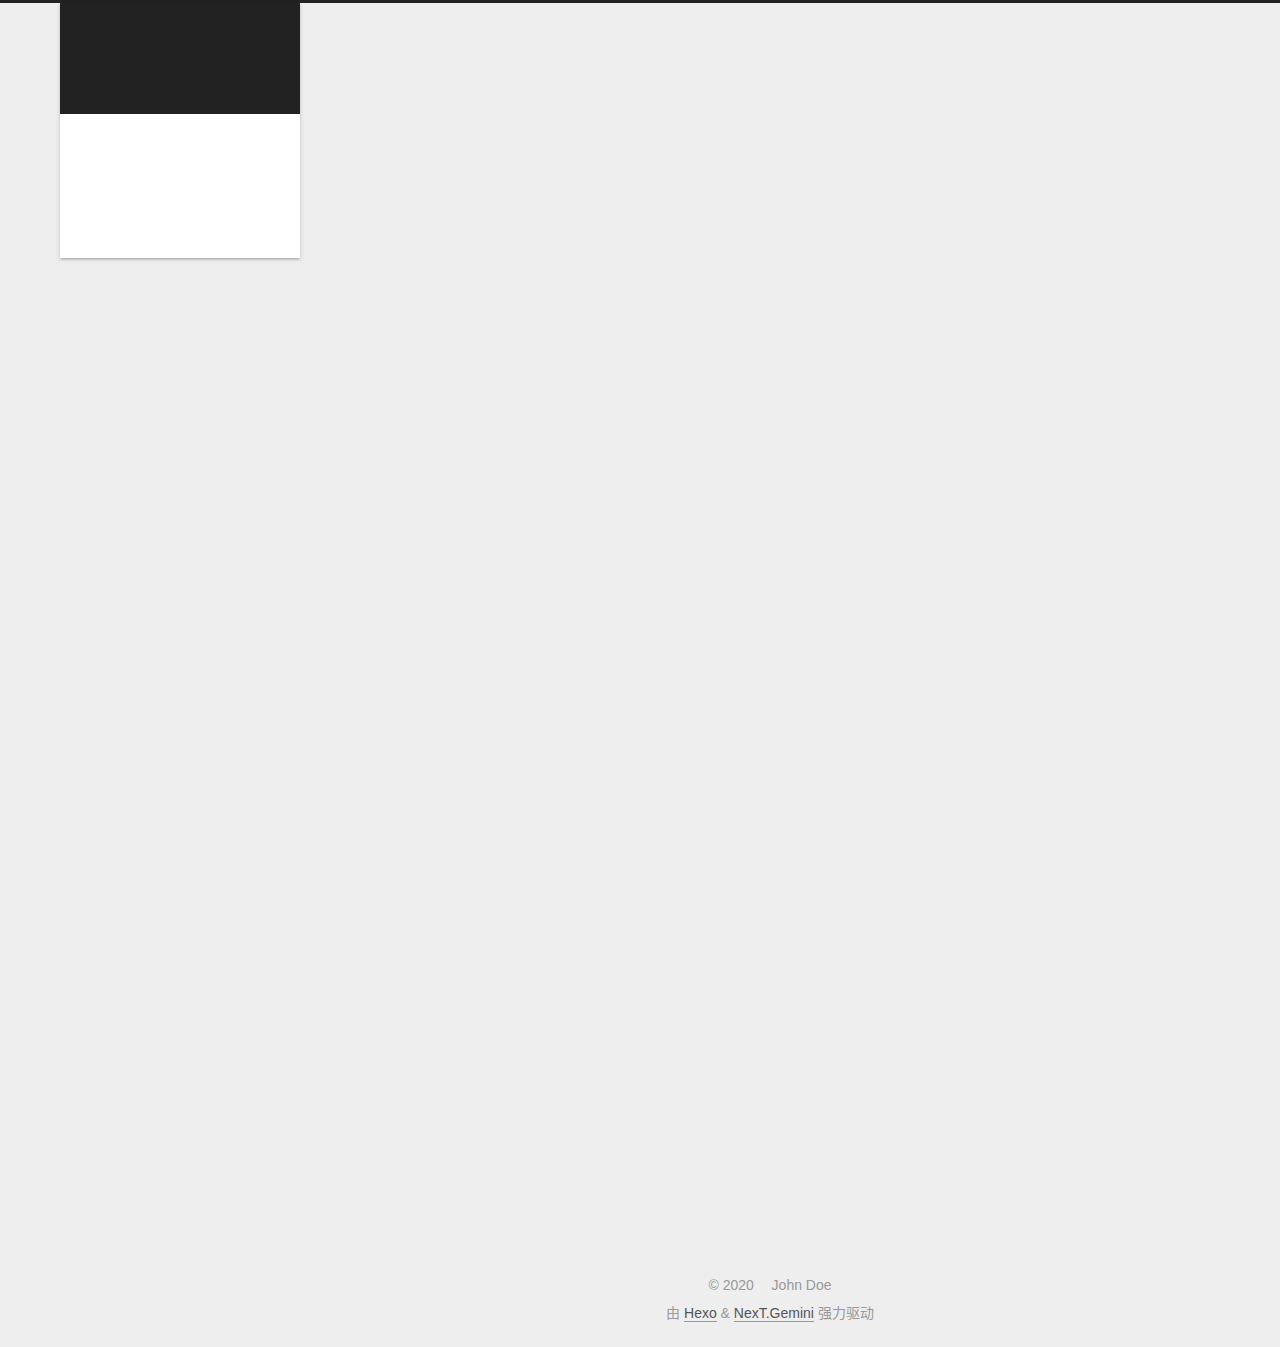
==== archives/index.html @ 08098d3d "Site updated: 2020-08-11 19:39:02" ====
<!DOCTYPE html>
<html lang="zh-CN">
<head>
  <meta charset="UTF-8">
<meta name="viewport" content="width=device-width, initial-scale=1, maximum-scale=2">
<meta name="theme-color" content="#222">
<meta name="generator" content="Hexo 5.0.2">
  <link rel="apple-touch-icon" sizes="180x180" href="/images/apple-touch-icon-next.png">
  <link rel="icon" type="image/png" sizes="32x32" href="/images/favicon-32x32-next.png">
  <link rel="icon" type="image/png" sizes="16x16" href="/images/favicon-16x16-next.png">
  <link rel="mask-icon" href="/images/logo.svg" color="#222">

<link rel="stylesheet" href="/css/main.css">


<link rel="stylesheet" href="/lib/font-awesome/css/all.min.css">

<script id="hexo-configurations">
    var NexT = window.NexT || {};
    var CONFIG = {"hostname":"yoursite.com","root":"/","scheme":"Gemini","version":"7.8.0","exturl":false,"sidebar":{"position":"left","display":"post","padding":18,"offset":12,"onmobile":false},"copycode":{"enable":false,"show_result":false,"style":null},"back2top":{"enable":true,"sidebar":false,"scrollpercent":false},"bookmark":{"enable":false,"color":"#222","save":"auto"},"fancybox":false,"mediumzoom":false,"lazyload":false,"pangu":false,"comments":{"style":"tabs","active":null,"storage":true,"lazyload":false,"nav":null},"algolia":{"hits":{"per_page":10},"labels":{"input_placeholder":"Search for Posts","hits_empty":"We didn't find any results for the search: ${query}","hits_stats":"${hits} results found in ${time} ms"}},"localsearch":{"enable":false,"trigger":"auto","top_n_per_article":1,"unescape":false,"preload":false},"motion":{"enable":true,"async":false,"transition":{"post_block":"fadeIn","post_header":"slideDownIn","post_body":"slideDownIn","coll_header":"slideLeftIn","sidebar":"slideUpIn"}}};
  </script>

  <meta name="description" content="人法地，地法天，天法道，道法自然。">
<meta property="og:type" content="website">
<meta property="og:title" content="JoeyChen&#39;s Blog">
<meta property="og:url" content="http://yoursite.com/archives/index.html">
<meta property="og:site_name" content="JoeyChen&#39;s Blog">
<meta property="og:description" content="人法地，地法天，天法道，道法自然。">
<meta property="og:locale" content="zh_CN">
<meta property="article:author" content="John Doe">
<meta name="twitter:card" content="summary">

<link rel="canonical" href="http://yoursite.com/archives/">


<script id="page-configurations">
  // https://hexo.io/docs/variables.html
  CONFIG.page = {
    sidebar: "",
    isHome : false,
    isPost : false,
    lang   : 'zh-CN'
  };
</script>

  <title>归档 | JoeyChen's Blog</title>
  






  <noscript>
  <style>
  .use-motion .brand,
  .use-motion .menu-item,
  .sidebar-inner,
  .use-motion .post-block,
  .use-motion .pagination,
  .use-motion .comments,
  .use-motion .post-header,
  .use-motion .post-body,
  .use-motion .collection-header { opacity: initial; }

  .use-motion .site-title,
  .use-motion .site-subtitle {
    opacity: initial;
    top: initial;
  }

  .use-motion .logo-line-before i { left: initial; }
  .use-motion .logo-line-after i { right: initial; }
  </style>
</noscript>

</head>

<body itemscope itemtype="http://schema.org/WebPage">
  <div class="container use-motion">
    <div class="headband"></div>

    <header class="header" itemscope itemtype="http://schema.org/WPHeader">
      <div class="header-inner"><div class="site-brand-container">
  <div class="site-nav-toggle">
    <div class="toggle" aria-label="切换导航栏">
      <span class="toggle-line toggle-line-first"></span>
      <span class="toggle-line toggle-line-middle"></span>
      <span class="toggle-line toggle-line-last"></span>
    </div>
  </div>

  <div class="site-meta">

    <a href="/" class="brand" rel="start">
      <span class="logo-line-before"><i></i></span>
      <h1 class="site-title">JoeyChen's Blog</h1>
      <span class="logo-line-after"><i></i></span>
    </a>
      <p class="site-subtitle" itemprop="description">zhgtt666.github.io</p>
  </div>

  <div class="site-nav-right">
    <div class="toggle popup-trigger">
    </div>
  </div>
</div>




<nav class="site-nav">
  <ul id="menu" class="main-menu menu">
        <li class="menu-item menu-item-home">

    <a href="/" rel="section"><i class="fa fa-home fa-fw"></i>首页</a>

  </li>
        <li class="menu-item menu-item-tags">

    <a href="/tags/" rel="section"><i class="fa fa-tags fa-fw"></i>标签</a>

  </li>
        <li class="menu-item menu-item-archives">

    <a href="/archives/" rel="section"><i class="fa fa-archive fa-fw"></i>归档</a>

  </li>
  </ul>
</nav>




</div>
    </header>

    
  <div class="back-to-top">
    <i class="fa fa-arrow-up"></i>
    <span>0%</span>
  </div>


    <main class="main">
      <div class="main-inner">
        <div class="content-wrap">
          

          <div class="content archive">
            

  
  
  
  <div class="post-block">
    <div class="posts-collapse">
      <div class="collection-title">
        <span class="collection-header">嗯..! 目前共计 4 篇日志。 继续努力。</span>
      </div>

      
    <div class="collection-year">
      <span class="collection-header">2020</span>
    </div>

  <article itemscope itemtype="http://schema.org/Article">
    <header class="post-header">

      <div class="post-meta">
        <time itemprop="dateCreated"
              datetime="2020-08-11T11:02:00+08:00"
              content="2020-08-11">
          08-11
        </time>
      </div>

      <div class="post-title">
          <a class="post-title-link" href="/2020/08/11/%E6%A0%91%E8%8E%93%E6%B4%BE%E5%AE%89%E8%A3%85%E3%80%81%E5%90%AF%E5%8A%A8%E3%80%81%E9%85%8D%E7%BD%AE/" itemprop="url">
            <span itemprop="name">树莓派安装、启动、配置</span>
          </a>
      </div>

    </header>
  </article>

  <article itemscope itemtype="http://schema.org/Article">
    <header class="post-header">

      <div class="post-meta">
        <time itemprop="dateCreated"
              datetime="2020-07-24T10:31:00+08:00"
              content="2020-07-24">
          07-24
        </time>
      </div>

      <div class="post-title">
          <a class="post-title-link" href="/2020/07/24/Hexo%E5%8D%9A%E5%AE%A2NexT%E4%B8%BB%E9%A2%98%E6%B7%BB%E5%8A%A0%E6%9C%AC%E5%9C%B0%E6%90%9C%E7%B4%A2/" itemprop="url">
            <span itemprop="name">Hexo博客NexT主题添加本地搜索</span>
          </a>
      </div>

    </header>
  </article>

  <article itemscope itemtype="http://schema.org/Article">
    <header class="post-header">

      <div class="post-meta">
        <time itemprop="dateCreated"
              datetime="2020-07-23T15:06:00+08:00"
              content="2020-07-23">
          07-23
        </time>
      </div>

      <div class="post-title">
          <a class="post-title-link" href="/2020/07/23/Nodejs%E5%AE%89%E8%A3%85%E6%95%99%E7%A8%8B/" itemprop="url">
            <span itemprop="name">用Hexo开发个人博客</span>
          </a>
      </div>

    </header>
  </article>

  <article itemscope itemtype="http://schema.org/Article">
    <header class="post-header">

      <div class="post-meta">
        <time itemprop="dateCreated"
              datetime="2020-07-22T16:28:00+08:00"
              content="2020-07-22">
          07-22
        </time>
      </div>

      <div class="post-title">
          <a class="post-title-link" href="/2020/07/22/hello-world/" itemprop="url">
            <span itemprop="name">Hello World</span>
          </a>
      </div>

    </header>
  </article>


    </div>
  </div>
  
  
  

  



          </div>
          

<script>
  window.addEventListener('tabs:register', () => {
    let { activeClass } = CONFIG.comments;
    if (CONFIG.comments.storage) {
      activeClass = localStorage.getItem('comments_active') || activeClass;
    }
    if (activeClass) {
      let activeTab = document.querySelector(`a[href="#comment-${activeClass}"]`);
      if (activeTab) {
        activeTab.click();
      }
    }
  });
  if (CONFIG.comments.storage) {
    window.addEventListener('tabs:click', event => {
      if (!event.target.matches('.tabs-comment .tab-content .tab-pane')) return;
      let commentClass = event.target.classList[1];
      localStorage.setItem('comments_active', commentClass);
    });
  }
</script>

        </div>
          
  
  <div class="toggle sidebar-toggle">
    <span class="toggle-line toggle-line-first"></span>
    <span class="toggle-line toggle-line-middle"></span>
    <span class="toggle-line toggle-line-last"></span>
  </div>

  <aside class="sidebar">
    <div class="sidebar-inner">

      <ul class="sidebar-nav motion-element">
        <li class="sidebar-nav-toc">
          文章目录
        </li>
        <li class="sidebar-nav-overview">
          站点概览
        </li>
      </ul>

      <!--noindex-->
      <div class="post-toc-wrap sidebar-panel">
      </div>
      <!--/noindex-->

      <div class="site-overview-wrap sidebar-panel">
        <div class="site-author motion-element" itemprop="author" itemscope itemtype="http://schema.org/Person">
    <img class="site-author-image" itemprop="image" alt="John Doe"
      src="/images/avatar.jpg">
  <p class="site-author-name" itemprop="name">John Doe</p>
  <div class="site-description" itemprop="description">人法地，地法天，天法道，道法自然。</div>
</div>
<div class="site-state-wrap motion-element">
  <nav class="site-state">
      <div class="site-state-item site-state-posts">
          <a href="/archives/">
        
          <span class="site-state-item-count">4</span>
          <span class="site-state-item-name">日志</span>
        </a>
      </div>
      <div class="site-state-item site-state-tags">
            <a href="/tags/">
          
        <span class="site-state-item-count">3</span>
        <span class="site-state-item-name">标签</span></a>
      </div>
  </nav>
</div>



      </div>

    </div>
  </aside>
  <div id="sidebar-dimmer"></div>


      </div>
    </main>

    <footer class="footer">
      <div class="footer-inner">
        

        

<div class="copyright">
  
  &copy; 
  <span itemprop="copyrightYear">2020</span>
  <span class="with-love">
    <i class="fa fa-heart"></i>
  </span>
  <span class="author" itemprop="copyrightHolder">John Doe</span>
</div>
  <div class="powered-by">由 <a href="https://hexo.io/" class="theme-link" rel="noopener" target="_blank">Hexo</a> & <a href="https://theme-next.org/" class="theme-link" rel="noopener" target="_blank">NexT.Gemini</a> 强力驱动
  </div>

        








      </div>
    </footer>
  </div>

  
  <script src="/lib/anime.min.js"></script>
  <script src="/lib/velocity/velocity.min.js"></script>
  <script src="/lib/velocity/velocity.ui.min.js"></script>

<script src="/js/utils.js"></script>

<script src="/js/motion.js"></script>


<script src="/js/schemes/pisces.js"></script>


<script src="/js/next-boot.js"></script>




  















  

  


</body>
</html>
---- css/main.css ----
:root {
  --body-bg-color: #eee;
  --content-bg-color: #fff;
  --card-bg-color: #f5f5f5;
  --text-color: #555;
  --blockquote-color: #666;
  --link-color: #555;
  --link-hover-color: #222;
  --brand-color: #fff;
  --brand-hover-color: #fff;
  --table-row-odd-bg-color: #f9f9f9;
  --table-row-hover-bg-color: #f5f5f5;
  --menu-item-bg-color: #f5f5f5;
  --btn-default-bg: #fff;
  --btn-default-color: #555;
  --btn-default-border-color: #555;
  --btn-default-hover-bg: #222;
  --btn-default-hover-color: #fff;
  --btn-default-hover-border-color: #222;
}
html {
  line-height: 1.15; /* 1 */
  -webkit-text-size-adjust: 100%; /* 2 */
}
body {
  margin: 0;
}
main {
  display: block;
}
h1 {
  font-size: 2em;
  margin: 0.67em 0;
}
hr {
  box-sizing: content-box; /* 1 */
  height: 0; /* 1 */
  overflow: visible; /* 2 */
}
pre {
  font-family: monospace, monospace; /* 1 */
  font-size: 1em; /* 2 */
}
a {
  background: transparent;
}
abbr[title] {
  border-bottom: none; /* 1 */
  text-decoration: underline; /* 2 */
  text-decoration: underline dotted; /* 2 */
}
b,
strong {
  font-weight: bolder;
}
code,
kbd,
samp {
  font-family: monospace, monospace; /* 1 */
  font-size: 1em; /* 2 */
}
small {
  font-size: 80%;
}
sub,
sup {
  font-size: 75%;
  line-height: 0;
  position: relative;
  vertical-align: baseline;
}
sub {
  bottom: -0.25em;
}
sup {
  top: -0.5em;
}
img {
  border-style: none;
}
button,
input,
optgroup,
select,
textarea {
  font-family: inherit; /* 1 */
  font-size: 100%; /* 1 */
  line-height: 1.15; /* 1 */
  margin: 0; /* 2 */
}
button,
input {
/* 1 */
  overflow: visible;
}
button,
select {
/* 1 */
  text-transform: none;
}
button,
[type='button'],
[type='reset'],
[type='submit'] {
  -webkit-appearance: button;
}
button::-moz-focus-inner,
[type='button']::-moz-focus-inner,
[type='reset']::-moz-focus-inner,
[type='submit']::-moz-focus-inner {
  border-style: none;
  padding: 0;
}
button:-moz-focusring,
[type='button']:-moz-focusring,
[type='reset']:-moz-focusring,
[type='submit']:-moz-focusring {
  outline: 1px dotted ButtonText;
}
fieldset {
  padding: 0.35em 0.75em 0.625em;
}
legend {
  box-sizing: border-box; /* 1 */
  color: inherit; /* 2 */
  display: table; /* 1 */
  max-width: 100%; /* 1 */
  padding: 0; /* 3 */
  white-space: normal; /* 1 */
}
progress {
  vertical-align: baseline;
}
textarea {
  overflow: auto;
}
[type='checkbox'],
[type='radio'] {
  box-sizing: border-box; /* 1 */
  padding: 0; /* 2 */
}
[type='number']::-webkit-inner-spin-button,
[type='number']::-webkit-outer-spin-button {
  height: auto;
}
[type='search'] {
  outline-offset: -2px; /* 2 */
  -webkit-appearance: textfield; /* 1 */
}
[type='search']::-webkit-search-decoration {
  -webkit-appearance: none;
}
::-webkit-file-upload-button {
  font: inherit; /* 2 */
  -webkit-appearance: button; /* 1 */
}
details {
  display: block;
}
summary {
  display: list-item;
}
template {
  display: none;
}
[hidden] {
  display: none;
}
::selection {
  background: #262a30;
  color: #eee;
}
html,
body {
  height: 100%;
}
body {
  background: var(--body-bg-color);
  color: var(--text-color);
  font-family: 'Lato', "PingFang SC", "Microsoft YaHei", sans-serif;
  font-size: 1em;
  line-height: 2;
}
@media (max-width: 991px) {
  body {
    padding-left: 0 !important;
    padding-right: 0 !important;
  }
}
h1,
h2,
h3,
h4,
h5,
h6 {
  font-family: 'Lato', "PingFang SC", "Microsoft YaHei", sans-serif;
  font-weight: bold;
  line-height: 1.5;
  margin: 20px 0 15px;
}
h1 {
  font-size: 1.5em;
}
h2 {
  font-size: 1.375em;
}
h3 {
  font-size: 1.25em;
}
h4 {
  font-size: 1.125em;
}
h5 {
  font-size: 1em;
}
h6 {
  font-size: 0.875em;
}
p {
  margin: 0 0 20px 0;
}
a,
span.exturl {
  border-bottom: 1px solid #999;
  color: var(--link-color);
  outline: 0;
  text-decoration: none;
  overflow-wrap: break-word;
  word-wrap: break-word;
  cursor: pointer;
}
a:hover,
span.exturl:hover {
  border-bottom-color: var(--link-hover-color);
  color: var(--link-hover-color);
}
iframe,
img,
video {
  display: block;
  margin-left: auto;
  margin-right: auto;
  max-width: 100%;
}
hr {
  background-image: repeating-linear-gradient(-45deg, #ddd, #ddd 4px, transparent 4px, transparent 8px);
  border: 0;
  height: 3px;
  margin: 40px 0;
}
blockquote {
  border-left: 4px solid #ddd;
  color: var(--blockquote-color);
  margin: 0;
  padding: 0 15px;
}
blockquote cite::before {
  content: '-';
  padding: 0 5px;
}
dt {
  font-weight: bold;
}
dd {
  margin: 0;
  padding: 0;
}
kbd {
  background-color: #f5f5f5;
  background-image: linear-gradient(#eee, #fff, #eee);
  border: 1px solid #ccc;
  border-radius: 0.2em;
  box-shadow: 0.1em 0.1em 0.2em rgba(0,0,0,0.1);
  color: #555;
  font-family: inherit;
  padding: 0.1em 0.3em;
  white-space: nowrap;
}
.table-container {
  overflow: auto;
}
table {
  border-collapse: collapse;
  border-spacing: 0;
  font-size: 0.875em;
  margin: 0 0 20px 0;
  width: 100%;
}
tbody tr:nth-of-type(odd) {
  background: var(--table-row-odd-bg-color);
}
tbody tr:hover {
  background: var(--table-row-hover-bg-color);
}
caption,
th,
td {
  font-weight: normal;
  padding: 8px;
  vertical-align: middle;
}
th,
td {
  border: 1px solid #ddd;
  border-bottom: 3px solid #ddd;
}
th {
  font-weight: 700;
  padding-bottom: 10px;
}
td {
  border-bottom-width: 1px;
}
.btn {
  background: var(--btn-default-bg);
  border: 2px solid var(--btn-default-border-color);
  border-radius: 2px;
  color: var(--btn-default-color);
  display: inline-block;
  font-size: 0.875em;
  line-height: 2;
  padding: 0 20px;
  text-decoration: none;
  transition-property: background-color;
  transition-delay: 0s;
  transition-duration: 0.2s;
  transition-timing-function: ease-in-out;
}
.btn:hover {
  background: var(--btn-default-hover-bg);
  border-color: var(--btn-default-hover-border-color);
  color: var(--btn-default-hover-color);
}
.btn + .btn {
  margin: 0 0 8px 8px;
}
.btn .fa-fw {
  text-align: left;
  width: 1.285714285714286em;
}
.toggle {
  line-height: 0;
}
.toggle .toggle-line {
  background: #fff;
  display: inline-block;
  height: 2px;
  left: 0;
  position: relative;
  top: 0;
  transition: all 0.4s;
  vertical-align: top;
  width: 100%;
}
.toggle .toggle-line:not(:first-child) {
  margin-top: 3px;
}
.toggle.toggle-arrow .toggle-line-first {
  left: 50%;
  top: 2px;
  transform: rotate(45deg);
  width: 50%;
}
.toggle.toggle-arrow .toggle-line-middle {
  left: 2px;
  width: 90%;
}
.toggle.toggle-arrow .toggle-line-last {
  left: 50%;
  top: -2px;
  transform: rotate(-45deg);
  width: 50%;
}
.toggle.toggle-close .toggle-line-first {
  transform: rotate(-45deg);
  top: 5px;
}
.toggle.toggle-close .toggle-line-middle {
  opacity: 0;
}
.toggle.toggle-close .toggle-line-last {
  transform: rotate(45deg);
  top: -5px;
}
.highlight,
pre {
  background: #f7f7f7;
  color: #4d4d4c;
  line-height: 1.6;
  margin: 0 auto 20px;
}
pre,
code {
  font-family: consolas, Menlo, monospace, "PingFang SC", "Microsoft YaHei";
}
code {
  background: #eee;
  border-radius: 3px;
  color: #555;
  padding: 2px 4px;
  overflow-wrap: break-word;
  word-wrap: break-word;
}
.highlight *::selection {
  background: #d6d6d6;
}
.highlight pre {
  border: 0;
  margin: 0;
  padding: 10px 0;
}
.highlight table {
  border: 0;
  margin: 0;
  width: auto;
}
.highlight td {
  border: 0;
  padding: 0;
}
.highlight figcaption {
  background: #eff2f3;
  color: #4d4d4c;
  display: flex;
  font-size: 0.875em;
  justify-content: space-between;
  line-height: 1.2;
  padding: 0.5em;
}
.highlight figcaption a {
  color: #4d4d4c;
}
.highlight figcaption a:hover {
  border-bottom-color: #4d4d4c;
}
.highlight .gutter {
  -moz-user-select: none;
  -ms-user-select: none;
  -webkit-user-select: none;
  user-select: none;
}
.highlight .gutter pre {
  background: #eff2f3;
  color: #869194;
  padding-left: 10px;
  padding-right: 10px;
  text-align: right;
}
.highlight .code pre {
  background: #f7f7f7;
  padding-left: 10px;
  width: 100%;
}
.gist table {
  width: auto;
}
.gist table td {
  border: 0;
}
pre {
  overflow: auto;
  padding: 10px;
}
pre code {
  background: none;
  color: #4d4d4c;
  font-size: 0.875em;
  padding: 0;
  text-shadow: none;
}
pre .deletion {
  background: #fdd;
}
pre .addition {
  background: #dfd;
}
pre .meta {
  color: #eab700;
  -moz-user-select: none;
  -ms-user-select: none;
  -webkit-user-select: none;
  user-select: none;
}
pre .comment {
  color: #8e908c;
}
pre .variable,
pre .attribute,
pre .tag,
pre .name,
pre .regexp,
pre .ruby .constant,
pre .xml .tag .title,
pre .xml .pi,
pre .xml .doctype,
pre .html .doctype,
pre .css .id,
pre .css .class,
pre .css .pseudo {
  color: #c82829;
}
pre .number,
pre .preprocessor,
pre .built_in,
pre .builtin-name,
pre .literal,
pre .params,
pre .constant,
pre .command {
  color: #f5871f;
}
pre .ruby .class .title,
pre .css .rules .attribute,
pre .string,
pre .symbol,
pre .value,
pre .inheritance,
pre .header,
pre .ruby .symbol,
pre .xml .cdata,
pre .special,
pre .formula {
  color: #718c00;
}
pre .title,
pre .css .hexcolor {
  color: #3e999f;
}
pre .function,
pre .python .decorator,
pre .python .title,
pre .ruby .function .title,
pre .ruby .title .keyword,
pre .perl .sub,
pre .javascript .title,
pre .coffeescript .title {
  color: #4271ae;
}
pre .keyword,
pre .javascript .function {
  color: #8959a8;
}
.blockquote-center {
  border-left: none;
  margin: 40px 0;
  padding: 0;
  position: relative;
  text-align: center;
}
.blockquote-center .fa {
  display: block;
  opacity: 0.6;
  position: absolute;
  width: 100%;
}
.blockquote-center .fa-quote-left {
  border-top: 1px solid #ccc;
  text-align: left;
  top: -20px;
}
.blockquote-center .fa-quote-right {
  border-bottom: 1px solid #ccc;
  text-align: right;
  bottom: -20px;
}
.blockquote-center p,
.blockquote-center div {
  text-align: center;
}
.post-body .group-picture img {
  margin: 0 auto;
  padding: 0 3px;
}
.group-picture-row {
  margin-bottom: 6px;
  overflow: hidden;
}
.group-picture-column {
  float: left;
  margin-bottom: 10px;
}
.post-body .label {
  color: #555;
  display: inline;
  padding: 0 2px;
}
.post-body .label.default {
  background: #f0f0f0;
}
.post-body .label.primary {
  background: #efe6f7;
}
.post-body .label.info {
  background: #e5f2f8;
}
.post-body .label.success {
  background: #e7f4e9;
}
.post-body .label.warning {
  background: #fcf6e1;
}
.post-body .label.danger {
  background: #fae8eb;
}
.post-body .tabs {
  margin-bottom: 20px;
}
.post-body .tabs,
.tabs-comment {
  display: block;
  padding-top: 10px;
  position: relative;
}
.post-body .tabs ul.nav-tabs,
.tabs-comment ul.nav-tabs {
  display: flex;
  flex-wrap: wrap;
  margin: 0;
  margin-bottom: -1px;
  padding: 0;
}
@media (max-width: 413px) {
  .post-body .tabs ul.nav-tabs,
  .tabs-comment ul.nav-tabs {
    display: block;
    margin-bottom: 5px;
  }
}
.post-body .tabs ul.nav-tabs li.tab,
.tabs-comment ul.nav-tabs li.tab {
  border-bottom: 1px solid #ddd;
  border-left: 1px solid transparent;
  border-right: 1px solid transparent;
  border-top: 3px solid transparent;
  flex-grow: 1;
  list-style-type: none;
  border-radius: 0 0 0 0;
}
@media (max-width: 413px) {
  .post-body .tabs ul.nav-tabs li.tab,
  .tabs-comment ul.nav-tabs li.tab {
    border-bottom: 1px solid transparent;
    border-left: 3px solid transparent;
    border-right: 1px solid transparent;
    border-top: 1px solid transparent;
  }
}
@media (max-width: 413px) {
  .post-body .tabs ul.nav-tabs li.tab,
  .tabs-comment ul.nav-tabs li.tab {
    border-radius: 0;
  }
}
.post-body .tabs ul.nav-tabs li.tab a,
.tabs-comment ul.nav-tabs li.tab a {
  border-bottom: initial;
  display: block;
  line-height: 1.8;
  outline: 0;
  padding: 0.25em 0.75em;
  text-align: center;
  transition-delay: 0s;
  transition-duration: 0.2s;
  transition-timing-function: ease-out;
}
.post-body .tabs ul.nav-tabs li.tab a i,
.tabs-comment ul.nav-tabs li.tab a i {
  width: 1.285714285714286em;
}
.post-body .tabs ul.nav-tabs li.tab.active,
.tabs-comment ul.nav-tabs li.tab.active {
  border-bottom: 1px solid transparent;
  border-left: 1px solid #ddd;
  border-right: 1px solid #ddd;
  border-top: 3px solid #fc6423;
}
@media (max-width: 413px) {
  .post-body .tabs ul.nav-tabs li.tab.active,
  .tabs-comment ul.nav-tabs li.tab.active {
    border-bottom: 1px solid #ddd;
    border-left: 3px solid #fc6423;
    border-right: 1px solid #ddd;
    border-top: 1px solid #ddd;
  }
}
.post-body .tabs ul.nav-tabs li.tab.active a,
.tabs-comment ul.nav-tabs li.tab.active a {
  color: var(--link-color);
  cursor: default;
}
.post-body .tabs .tab-content .tab-pane,
.tabs-comment .tab-content .tab-pane {
  border: 1px solid #ddd;
  border-top: 0;
  padding: 20px 20px 0 20px;
  border-radius: 0;
}
.post-body .tabs .tab-content .tab-pane:not(.active),
.tabs-comment .tab-content .tab-pane:not(.active) {
  display: none;
}
.post-body .tabs .tab-content .tab-pane.active,
.tabs-comment .tab-content .tab-pane.active {
  display: block;
}
.post-body .tabs .tab-content .tab-pane.active:nth-of-type(1),
.tabs-comment .tab-content .tab-pane.active:nth-of-type(1) {
  border-radius: 0 0 0 0;
}
@media (max-width: 413px) {
  .post-body .tabs .tab-content .tab-pane.active:nth-of-type(1),
  .tabs-comment .tab-content .tab-pane.active:nth-of-type(1) {
    border-radius: 0;
  }
}
.post-body .note {
  border-radius: 3px;
  margin-bottom: 20px;
  padding: 1em;
  position: relative;
  border: 1px solid #eee;
  border-left-width: 5px;
}
.post-body .note h2,
.post-body .note h3,
.post-body .note h4,
.post-body .note h5,
.post-body .note h6 {
  margin-top: 0;
  border-bottom: initial;
  margin-bottom: 0;
  padding-top: 0;
}
.post-body .note p:first-child,
.post-body .note ul:first-child,
.post-body .note ol:first-child,
.post-body .note table:first-child,
.post-body .note pre:first-child,
.post-body .note blockquote:first-child,
.post-body .note img:first-child {
  margin-top: 0;
}
.post-body .note p:last-child,
.post-body .note ul:last-child,
.post-body .note ol:last-child,
.post-body .note table:last-child,
.post-body .note pre:last-child,
.post-body .note blockquote:last-child,
.post-body .note img:last-child {
  margin-bottom: 0;
}
.post-body .note.default {
  border-left-color: #777;
}
.post-body .note.default h2,
.post-body .note.default h3,
.post-body .note.default h4,
.post-body .note.default h5,
.post-body .note.default h6 {
  color: #777;
}
.post-body .note.primary {
  border-left-color: #6f42c1;
}
.post-body .note.primary h2,
.post-body .note.primary h3,
.post-body .note.primary h4,
.post-body .note.primary h5,
.post-body .note.primary h6 {
  color: #6f42c1;
}
.post-body .note.info {
  border-left-color: #428bca;
}
.post-body .note.info h2,
.post-body .note.info h3,
.post-body .note.info h4,
.post-body .note.info h5,
.post-body .note.info h6 {
  color: #428bca;
}
.post-body .note.success {
  border-left-color: #5cb85c;
}
.post-body .note.success h2,
.post-body .note.success h3,
.post-body .note.success h4,
.post-body .note.success h5,
.post-body .note.success h6 {
  color: #5cb85c;
}
.post-body .note.warning {
  border-left-color: #f0ad4e;
}
.post-body .note.warning h2,
.post-body .note.warning h3,
.post-body .note.warning h4,
.post-body .note.warning h5,
.post-body .note.warning h6 {
  color: #f0ad4e;
}
.post-body .note.danger {
  border-left-color: #d9534f;
}
.post-body .note.danger h2,
.post-body .note.danger h3,
.post-body .note.danger h4,
.post-body .note.danger h5,
.post-body .note.danger h6 {
  color: #d9534f;
}
.pagination .prev,
.pagination .next,
.pagination .page-number,
.pagination .space {
  display: inline-block;
  margin: 0 10px;
  padding: 0 11px;
  position: relative;
  top: -1px;
}
@media (max-width: 767px) {
  .pagination .prev,
  .pagination .next,
  .pagination .page-number,
  .pagination .space {
    margin: 0 5px;
  }
}
.pagination {
  border-top: 1px solid #eee;
  margin: 120px 0 0;
  text-align: center;
}
.pagination .prev,
.pagination .next,
.pagination .page-number {
  border-bottom: 0;
  border-top: 1px solid #eee;
  transition-property: border-color;
  transition-delay: 0s;
  transition-duration: 0.2s;
  transition-timing-function: ease-in-out;
}
.pagination .prev:hover,
.pagination .next:hover,
.pagination .page-number:hover {
  border-top-color: #222;
}
.pagination .space {
  margin: 0;
  padding: 0;
}
.pagination .prev {
  margin-left: 0;
}
.pagination .next {
  margin-right: 0;
}
.pagination .page-number.current {
  background: #ccc;
  border-top-color: #ccc;
  color: #fff;
}
@media (max-width: 767px) {
  .pagination {
    border-top: none;
  }
  .pagination .prev,
  .pagination .next,
  .pagination .page-number {
    border-bottom: 1px solid #eee;
    border-top: 0;
    margin-bottom: 10px;
    padding: 0 10px;
  }
  .pagination .prev:hover,
  .pagination .next:hover,
  .pagination .page-number:hover {
    border-bottom-color: #222;
  }
}
.comments {
  margin-top: 60px;
  overflow: hidden;
}
.comment-button-group {
  display: flex;
  flex-wrap: wrap-reverse;
  justify-content: center;
  margin: 1em 0;
}
.comment-button-group .comment-button {
  margin: 0.1em 0.2em;
}
.comment-button-group .comment-button.active {
  background: var(--btn-default-hover-bg);
  border-color: var(--btn-default-hover-border-color);
  color: var(--btn-default-hover-color);
}
.comment-position {
  display: none;
}
.comment-position.active {
  display: block;
}
.tabs-comment {
  background: var(--content-bg-color);
  margin-top: 4em;
  padding-top: 0;
}
.tabs-comment .comments {
  border: 0;
  box-shadow: none;
  margin-top: 0;
  padding-top: 0;
}
.container {
  min-height: 100%;
  position: relative;
}
.main-inner {
  margin: 0 auto;
  width: calc(100% - 20px);
}
@media (min-width: 1200px) {
  .main-inner {
    width: 1160px;
  }
}
@media (min-width: 1600px) {
  .main-inner {
    width: 73%;
  }
}
@media (max-width: 767px) {
  .content-wrap {
    padding: 0 20px;
  }
}
.header {
  background: transparent;
}
.header-inner {
  margin: 0 auto;
  width: calc(100% - 20px);
}
@media (min-width: 1200px) {
  .header-inner {
    width: 1160px;
  }
}
@media (min-width: 1600px) {
  .header-inner {
    width: 73%;
  }
}
.site-brand-container {
  display: flex;
  flex-shrink: 0;
  padding: 0 10px;
}
.headband {
  background: #222;
  height: 3px;
}
.site-meta {
  flex-grow: 1;
  text-align: center;
}
@media (max-width: 767px) {
  .site-meta {
    text-align: center;
  }
}
.brand {
  border-bottom: none;
  color: var(--brand-color);
  display: inline-block;
  line-height: 1.375em;
  padding: 0 40px;
  position: relative;
}
.brand:hover {
  color: var(--brand-hover-color);
}
.site-title {
  font-family: 'Lato', "PingFang SC", "Microsoft YaHei", sans-serif;
  font-size: 1.375em;
  font-weight: normal;
  margin: 0;
}
.site-subtitle {
  color: #ddd;
  font-size: 0.8125em;
  margin: 10px 0;
}
.use-motion .brand {
  opacity: 0;
}
.use-motion .site-title,
.use-motion .site-subtitle,
.use-motion .custom-logo-image {
  opacity: 0;
  position: relative;
  top: -10px;
}
.site-nav-toggle,
.site-nav-right {
  display: none;
}
@media (max-width: 767px) {
  .site-nav-toggle,
  .site-nav-right {
    display: flex;
    flex-direction: column;
    justify-content: center;
  }
}
.site-nav-toggle .toggle,
.site-nav-right .toggle {
  color: var(--text-color);
  padding: 10px;
  width: 22px;
}
.site-nav-toggle .toggle .toggle-line,
.site-nav-right .toggle .toggle-line {
  background: var(--text-color);
  border-radius: 1px;
}
.site-nav {
  display: block;
}
@media (max-width: 767px) {
  .site-nav {
    clear: both;
    display: none;
  }
}
.site-nav.site-nav-on {
  display: block;
}
.menu {
  margin-top: 20px;
  padding-left: 0;
  text-align: center;
}
.menu-item {
  display: inline-block;
  list-style: none;
  margin: 0 10px;
}
@media (max-width: 767px) {
  .menu-item {
    display: block;
    margin-top: 10px;
  }
  .menu-item.menu-item-search {
    display: none;
  }
}
.menu-item a,
.menu-item span.exturl {
  border-bottom: 0;
  display: block;
  font-size: 0.8125em;
  transition-property: border-color;
  transition-delay: 0s;
  transition-duration: 0.2s;
  transition-timing-function: ease-in-out;
}
@media (hover: none) {
  .menu-item a:hover,
  .menu-item span.exturl:hover {
    border-bottom-color: transparent !important;
  }
}
.menu-item .fa,
.menu-item .fab,
.menu-item .far,
.menu-item .fas {
  margin-right: 8px;
}
.menu-item .badge {
  display: inline-block;
  font-weight: bold;
  line-height: 1;
  margin-left: 0.35em;
  margin-top: 0.35em;
  text-align: center;
  white-space: nowrap;
}
@media (max-width: 767px) {
  .menu-item .badge {
    float: right;
    margin-left: 0;
  }
}
.menu-item-active a,
.menu .menu-item a:hover,
.menu .menu-item span.exturl:hover {
  background: var(--menu-item-bg-color);
}
.use-motion .menu-item {
  opacity: 0;
}
.sidebar {
  background: #222;
  bottom: 0;
  box-shadow: inset 0 2px 6px #000;
  position: fixed;
  top: 0;
}
@media (max-width: 991px) {
  .sidebar {
    display: none;
  }
}
.sidebar-inner {
  color: #999;
  padding: 18px 10px;
  text-align: center;
}
.cc-license {
  margin-top: 10px;
  text-align: center;
}
.cc-license .cc-opacity {
  border-bottom: none;
  opacity: 0.7;
}
.cc-license .cc-opacity:hover {
  opacity: 0.9;
}
.cc-license img {
  display: inline-block;
}
.site-author-image {
  border: 1px solid #eee;
  display: block;
  margin: 0 auto;
  max-width: 120px;
  padding: 2px;
}
.site-author-name {
  color: var(--text-color);
  font-weight: 600;
  margin: 0;
  text-align: center;
}
.site-description {
  color: #999;
  font-size: 0.8125em;
  margin-top: 0;
  text-align: center;
}
.links-of-author {
  margin-top: 15px;
}
.links-of-author a,
.links-of-author span.exturl {
  border-bottom-color: #555;
  display: inline-block;
  font-size: 0.8125em;
  margin-bottom: 10px;
  margin-right: 10px;
  vertical-align: middle;
}
.links-of-author a::before,
.links-of-author span.exturl::before {
  background: #2bebcc;
  border-radius: 50%;
  content: ' ';
  display: inline-block;
  height: 4px;
  margin-right: 3px;
  vertical-align: middle;
  width: 4px;
}
.sidebar-button {
  margin-top: 15px;
}
.sidebar-button a {
  border: 1px solid #fc6423;
  border-radius: 4px;
  color: #fc6423;
  display: inline-block;
  padding: 0 15px;
}
.sidebar-button a .fa,
.sidebar-button a .fab,
.sidebar-button a .far,
.sidebar-button a .fas {
  margin-right: 5px;
}
.sidebar-button a:hover {
  background: #fc6423;
  border: 1px solid #fc6423;
  color: #fff;
}
.sidebar-button a:hover .fa,
.sidebar-button a:hover .fab,
.sidebar-button a:hover .far,
.sidebar-button a:hover .fas {
  color: #fff;
}
.links-of-blogroll {
  font-size: 0.8125em;
  margin-top: 10px;
}
.links-of-blogroll-title {
  font-size: 0.875em;
  font-weight: 600;
  margin-top: 0;
}
.links-of-blogroll-list {
  list-style: none;
  margin: 0;
  padding: 0;
}
#sidebar-dimmer {
  display: none;
}
@media (max-width: 767px) {
  #sidebar-dimmer {
    background: #000;
    display: block;
    height: 100%;
    left: 100%;
    opacity: 0;
    position: fixed;
    top: 0;
    width: 100%;
    z-index: 1100;
  }
  .sidebar-active + #sidebar-dimmer {
    opacity: 0.7;
    transform: translateX(-100%);
    transition: opacity 0.5s;
  }
}
.sidebar-nav {
  margin: 0;
  padding-bottom: 20px;
  padding-left: 0;
}
.sidebar-nav li {
  border-bottom: 1px solid transparent;
  color: var(--text-color);
  cursor: pointer;
  display: inline-block;
  font-size: 0.875em;
}
.sidebar-nav li.sidebar-nav-overview {
  margin-left: 10px;
}
.sidebar-nav li:hover {
  color: #fc6423;
}
.sidebar-nav .sidebar-nav-active {
  border-bottom-color: #fc6423;
  color: #fc6423;
}
.sidebar-nav .sidebar-nav-active:hover {
  color: #fc6423;
}
.sidebar-panel {
  display: none;
  overflow-x: hidden;
  overflow-y: auto;
}
.sidebar-panel-active {
  display: block;
}
.sidebar-toggle {
  background: #222;
  bottom: 45px;
  cursor: pointer;
  height: 14px;
  left: 30px;
  padding: 5px;
  position: fixed;
  width: 14px;
  z-index: 1300;
}
@media (max-width: 991px) {
  .sidebar-toggle {
    left: 20px;
    opacity: 0.8;
    display: none;
  }
}
.sidebar-toggle:hover .toggle-line {
  background: #fc6423;
}
.post-toc {
  font-size: 0.875em;
}
.post-toc ol {
  list-style: none;
  margin: 0;
  padding: 0 2px 5px 10px;
  text-align: left;
}
.post-toc ol > ol {
  padding-left: 0;
}
.post-toc ol a {
  transition-property: all;
  transition-delay: 0s;
  transition-duration: 0.2s;
  transition-timing-function: ease-in-out;
}
.post-toc .nav-item {
  line-height: 1.8;
  overflow: hidden;
  text-overflow: ellipsis;
  white-space: nowrap;
}
.post-toc .nav .nav-child {
  display: none;
}
.post-toc .nav .active > .nav-child {
  display: block;
}
.post-toc .nav .active-current > .nav-child {
  display: block;
}
.post-toc .nav .active-current > .nav-child > .nav-item {
  display: block;
}
.post-toc .nav .active > a {
  border-bottom-color: #fc6423;
  color: #fc6423;
}
.post-toc .nav .active-current > a {
  color: #fc6423;
}
.post-toc .nav .active-current > a:hover {
  color: #fc6423;
}
.site-state {
  display: flex;
  justify-content: center;
  line-height: 1.4;
  margin-top: 10px;
  overflow: hidden;
  text-align: center;
  white-space: nowrap;
}
.site-state-item {
  padding: 0 15px;
}
.site-state-item:not(:first-child) {
  border-left: 1px solid #eee;
}
.site-state-item a {
  border-bottom: none;
}
.site-state-item-count {
  display: block;
  font-size: 1em;
  font-weight: 600;
  text-align: center;
}
.site-state-item-name {
  color: #999;
  font-size: 0.8125em;
}
.footer {
  color: #999;
  font-size: 0.875em;
  padding: 20px 0;
}
.footer.footer-fixed {
  bottom: 0;
  left: 0;
  position: absolute;
  right: 0;
}
.footer-inner {
  box-sizing: border-box;
  margin: 0 auto;
  text-align: center;
  width: calc(100% - 20px);
}
@media (min-width: 1200px) {
  .footer-inner {
    width: 1160px;
  }
}
@media (min-width: 1600px) {
  .footer-inner {
    width: 73%;
  }
}
.languages {
  display: inline-block;
  font-size: 1.125em;
  position: relative;
}
.languages .lang-select-label span {
  margin: 0 0.5em;
}
.languages .lang-select {
  height: 100%;
  left: 0;
  opacity: 0;
  position: absolute;
  top: 0;
  width: 100%;
}
.with-love {
  color: #ff0000;
  display: inline-block;
  margin: 0 5px;
}
.powered-by,
.theme-info {
  display: inline-block;
}
@-moz-keyframes iconAnimate {
  0%, 100% {
    transform: scale(1);
  }
  10%, 30% {
    transform: scale(0.9);
  }
  20%, 40%, 60%, 80% {
    transform: scale(1.1);
  }
  50%, 70% {
    transform: scale(1.1);
  }
}
@-webkit-keyframes iconAnimate {
  0%, 100% {
    transform: scale(1);
  }
  10%, 30% {
    transform: scale(0.9);
  }
  20%, 40%, 60%, 80% {
    transform: scale(1.1);
  }
  50%, 70% {
    transform: scale(1.1);
  }
}
@-o-keyframes iconAnimate {
  0%, 100% {
    transform: scale(1);
  }
  10%, 30% {
    transform: scale(0.9);
  }
  20%, 40%, 60%, 80% {
    transform: scale(1.1);
  }
  50%, 70% {
    transform: scale(1.1);
  }
}
@keyframes iconAnimate {
  0%, 100% {
    transform: scale(1);
  }
  10%, 30% {
    transform: scale(0.9);
  }
  20%, 40%, 60%, 80% {
    transform: scale(1.1);
  }
  50%, 70% {
    transform: scale(1.1);
  }
}
.back-to-top {
  font-size: 12px;
  text-align: center;
  transition-delay: 0s;
  transition-duration: 0.2s;
  transition-timing-function: ease-in-out;
}
.back-to-top {
  background: #222;
  bottom: -100px;
  box-sizing: border-box;
  color: #fff;
  cursor: pointer;
  left: 30px;
  opacity: 0.6;
  padding: 0 6px;
  position: fixed;
  transition-property: bottom;
  z-index: 1300;
  width: 24px;
}
.back-to-top span {
  display: none;
}
.back-to-top:hover {
  color: #fc6423;
}
.back-to-top.back-to-top-on {
  bottom: 30px;
}
@media (max-width: 991px) {
  .back-to-top {
    left: 20px;
    opacity: 0.8;
  }
}
.post-body {
  font-family: 'Lato', "PingFang SC", "Microsoft YaHei", sans-serif;
  overflow-wrap: break-word;
  word-wrap: break-word;
}
@media (min-width: 1200px) {
  .post-body {
    font-size: 1.125em;
  }
}
.post-body .exturl .fa {
  font-size: 0.875em;
  margin-left: 4px;
}
.post-body .image-caption,
.post-body .figure .caption {
  color: #999;
  font-size: 0.875em;
  font-weight: bold;
  line-height: 1;
  margin: -20px auto 15px;
  text-align: center;
}
.post-sticky-flag {
  display: inline-block;
  transform: rotate(30deg);
}
.post-button {
  margin-top: 40px;
  text-align: center;
}
.use-motion .post-block,
.use-motion .pagination,
.use-motion .comments {
  opacity: 0;
}
.use-motion .post-header {
  opacity: 0;
}
.use-motion .post-body {
  opacity: 0;
}
.use-motion .collection-header {
  opacity: 0;
}
.posts-collapse {
  margin-left: 35px;
  position: relative;
}
@media (max-width: 767px) {
  .posts-collapse {
    margin-left: 0px;
    margin-right: 0px;
  }
}
.posts-collapse .collection-title {
  font-size: 1.125em;
  position: relative;
}
.posts-collapse .collection-title::before {
  background: #999;
  border: 1px solid #fff;
  border-radius: 50%;
  content: ' ';
  height: 10px;
  left: 0;
  margin-left: -6px;
  margin-top: -4px;
  position: absolute;
  top: 50%;
  width: 10px;
}
.posts-collapse .collection-year {
  font-size: 1.5em;
  font-weight: bold;
  margin: 60px 0;
  position: relative;
}
.posts-collapse .collection-year::before {
  background: #bbb;
  border-radius: 50%;
  content: ' ';
  height: 8px;
  left: 0;
  margin-left: -4px;
  margin-top: -4px;
  position: absolute;
  top: 50%;
  width: 8px;
}
.posts-collapse .collection-header {
  display: block;
  margin: 0 0 0 20px;
}
.posts-collapse .collection-header small {
  color: #bbb;
  margin-left: 5px;
}
.posts-collapse .post-header {
  border-bottom: 1px dashed #ccc;
  margin: 30px 0;
  padding-left: 15px;
  position: relative;
  transition-property: border;
  transition-delay: 0s;
  transition-duration: 0.2s;
  transition-timing-function: ease-in-out;
}
.posts-collapse .post-header::before {
  background: #bbb;
  border: 1px solid #fff;
  border-radius: 50%;
  content: ' ';
  height: 6px;
  left: 0;
  margin-left: -4px;
  position: absolute;
  top: 0.75em;
  transition-property: background;
  width: 6px;
  transition-delay: 0s;
  transition-duration: 0.2s;
  transition-timing-function: ease-in-out;
}
.posts-collapse .post-header:hover {
  border-bottom-color: #666;
}
.posts-collapse .post-header:hover::before {
  background: #222;
}
.posts-collapse .post-meta {
  display: inline;
  font-size: 0.75em;
  margin-right: 10px;
}
.posts-collapse .post-title {
  display: inline;
}
.posts-collapse .post-title a,
.posts-collapse .post-title span.exturl {
  border-bottom: none;
  color: var(--link-color);
}
.posts-collapse .post-title .fa-external-link-alt {
  font-size: 0.875em;
  margin-left: 5px;
}
.posts-collapse::before {
  background: #f5f5f5;
  content: ' ';
  height: 100%;
  left: 0;
  margin-left: -2px;
  position: absolute;
  top: 1.25em;
  width: 4px;
}
.post-eof {
  background: #ccc;
  height: 1px;
  margin: 80px auto 60px;
  text-align: center;
  width: 8%;
}
.post-block:last-of-type .post-eof {
  display: none;
}
.content {
  padding-top: 40px;
}
@media (min-width: 992px) {
  .post-body {
    text-align: justify;
  }
}
@media (max-width: 991px) {
  .post-body {
    text-align: justify;
  }
}
.post-body h1,
.post-body h2,
.post-body h3,
.post-body h4,
.post-body h5,
.post-body h6 {
  padding-top: 10px;
}
.post-body h1 .header-anchor,
.post-body h2 .header-anchor,
.post-body h3 .header-anchor,
.post-body h4 .header-anchor,
.post-body h5 .header-anchor,
.post-body h6 .header-anchor {
  border-bottom-style: none;
  color: #ccc;
  float: right;
  margin-left: 10px;
  visibility: hidden;
}
.post-body h1 .header-anchor:hover,
.post-body h2 .header-anchor:hover,
.post-body h3 .header-anchor:hover,
.post-body h4 .header-anchor:hover,
.post-body h5 .header-anchor:hover,
.post-body h6 .header-anchor:hover {
  color: inherit;
}
.post-body h1:hover .header-anchor,
.post-body h2:hover .header-anchor,
.post-body h3:hover .header-anchor,
.post-body h4:hover .header-anchor,
.post-body h5:hover .header-anchor,
.post-body h6:hover .header-anchor {
  visibility: visible;
}
.post-body iframe,
.post-body img,
.post-body video {
  margin-bottom: 20px;
}
.post-body .video-container {
  height: 0;
  margin-bottom: 20px;
  overflow: hidden;
  padding-top: 75%;
  position: relative;
  width: 100%;
}
.post-body .video-container iframe,
.post-body .video-container object,
.post-body .video-container embed {
  height: 100%;
  left: 0;
  margin: 0;
  position: absolute;
  top: 0;
  width: 100%;
}
.post-gallery {
  align-items: center;
  display: grid;
  grid-gap: 10px;
  grid-template-columns: 1fr 1fr 1fr;
  margin-bottom: 20px;
}
@media (max-width: 767px) {
  .post-gallery {
    grid-template-columns: 1fr 1fr;
  }
}
.post-gallery a {
  border: 0;
}
.post-gallery img {
  margin: 0;
}
.posts-expand .post-header {
  font-size: 1.125em;
}
.posts-expand .post-title {
  font-size: 1.5em;
  font-weight: normal;
  margin: initial;
  text-align: center;
  overflow-wrap: break-word;
  word-wrap: break-word;
}
.posts-expand .post-title-link {
  border-bottom: none;
  color: var(--link-color);
  display: inline-block;
  position: relative;
  vertical-align: top;
}
.posts-expand .post-title-link::before {
  background: var(--link-color);
  bottom: 0;
  content: '';
  height: 2px;
  left: 0;
  position: absolute;
  transform: scaleX(0);
  visibility: hidden;
  width: 100%;
  transition-delay: 0s;
  transition-duration: 0.2s;
  transition-timing-function: ease-in-out;
}
.posts-expand .post-title-link:hover::before {
  transform: scaleX(1);
  visibility: visible;
}
.posts-expand .post-title-link .fa-external-link-alt {
  font-size: 0.875em;
  margin-left: 5px;
}
.posts-expand .post-meta {
  color: #999;
  font-family: 'Lato', "PingFang SC", "Microsoft YaHei", sans-serif;
  font-size: 0.75em;
  margin: 3px 0 60px 0;
  text-align: center;
}
.posts-expand .post-meta .post-description {
  font-size: 0.875em;
  margin-top: 2px;
}
.posts-expand .post-meta time {
  border-bottom: 1px dashed #999;
  cursor: pointer;
}
.post-meta .post-meta-item + .post-meta-item::before {
  content: '|';
  margin: 0 0.5em;
}
.post-meta-divider {
  margin: 0 0.5em;
}
.post-meta-item-icon {
  margin-right: 3px;
}
@media (max-width: 991px) {
  .post-meta-item-icon {
    display: inline-block;
  }
}
@media (max-width: 991px) {
  .post-meta-item-text {
    display: none;
  }
}
.post-nav {
  border-top: 1px solid #eee;
  display: flex;
  justify-content: space-between;
  margin-top: 15px;
  padding: 10px 5px 0;
}
.post-nav-item {
  flex: 1;
}
.post-nav-item a {
  border-bottom: none;
  display: block;
  font-size: 0.875em;
  line-height: 1.6;
  position: relative;
}
.post-nav-item a:active {
  top: 2px;
}
.post-nav-item .fa {
  font-size: 0.75em;
}
.post-nav-item:first-child {
  margin-right: 15px;
}
.post-nav-item:first-child .fa {
  margin-right: 5px;
}
.post-nav-item:last-child {
  margin-left: 15px;
  text-align: right;
}
.post-nav-item:last-child .fa {
  margin-left: 5px;
}
.rtl.post-body p,
.rtl.post-body a,
.rtl.post-body h1,
.rtl.post-body h2,
.rtl.post-body h3,
.rtl.post-body h4,
.rtl.post-body h5,
.rtl.post-body h6,
.rtl.post-body li,
.rtl.post-body ul,
.rtl.post-body ol {
  direction: rtl;
  font-family: UKIJ Ekran;
}
.rtl.post-title {
  font-family: UKIJ Ekran;
}
.post-tags {
  margin-top: 40px;
  text-align: center;
}
.post-tags a {
  display: inline-block;
  font-size: 0.8125em;
}
.post-tags a:not(:last-child) {
  margin-right: 10px;
}
.post-widgets {
  border-top: 1px solid #eee;
  margin-top: 15px;
  text-align: center;
}
.wp_rating {
  height: 20px;
  line-height: 20px;
  margin-top: 10px;
  padding-top: 6px;
  text-align: center;
}
.social-like {
  display: flex;
  font-size: 0.875em;
  justify-content: center;
  text-align: center;
}
.reward-container {
  margin: 20px auto;
  padding: 10px 0;
  text-align: center;
  width: 90%;
}
.reward-container button {
  background: transparent;
  border: 1px solid #fc6423;
  border-radius: 0;
  color: #fc6423;
  cursor: pointer;
  line-height: 2;
  outline: 0;
  padding: 0 15px;
  vertical-align: text-top;
}
.reward-container button:hover {
  background: #fc6423;
  border: 1px solid transparent;
  color: #fa9366;
}
#qr {
  padding-top: 20px;
}
#qr a {
  border: 0;
}
#qr img {
  display: inline-block;
  margin: 0.8em 2em 0 2em;
  max-width: 100%;
  width: 180px;
}
#qr p {
  text-align: center;
}
.category-all-page .category-all-title {
  text-align: center;
}
.category-all-page .category-all {
  margin-top: 20px;
}
.category-all-page .category-list {
  list-style: none;
  margin: 0;
  padding: 0;
}
.category-all-page .category-list-item {
  margin: 5px 10px;
}
.category-all-page .category-list-count {
  color: #bbb;
}
.category-all-page .category-list-count::before {
  content: ' (';
  display: inline;
}
.category-all-page .category-list-count::after {
  content: ') ';
  display: inline;
}
.category-all-page .category-list-child {
  padding-left: 10px;
}
.event-list {
  padding: 0;
}
.event-list hr {
  background: #222;
  margin: 20px 0 45px 0;
}
.event-list hr::after {
  background: #222;
  color: #fff;
  content: 'NOW';
  display: inline-block;
  font-weight: bold;
  padding: 0 5px;
  text-align: right;
}
.event-list .event {
  background: #222;
  margin: 20px 0;
  min-height: 40px;
  padding: 15px 0 15px 10px;
}
.event-list .event .event-summary {
  color: #fff;
  margin: 0;
  padding-bottom: 3px;
}
.event-list .event .event-summary::before {
  animation: dot-flash 1s alternate infinite ease-in-out;
  color: #fff;
  content: '\f111';
  display: inline-block;
  font-size: 10px;
  margin-right: 25px;
  vertical-align: middle;
  font-family: 'Font Awesome 5 Free';
  font-weight: 900;
}
.event-list .event .event-relative-time {
  color: #bbb;
  display: inline-block;
  font-size: 12px;
  font-weight: normal;
  padding-left: 12px;
}
.event-list .event .event-details {
  color: #fff;
  display: block;
  line-height: 18px;
  margin-left: 56px;
  padding-bottom: 6px;
  padding-top: 3px;
  text-indent: -24px;
}
.event-list .event .event-details::before {
  color: #fff;
  display: inline-block;
  margin-right: 9px;
  text-align: center;
  text-indent: 0;
  width: 14px;
  font-family: 'Font Awesome 5 Free';
  font-weight: 900;
}
.event-list .event .event-details.event-location::before {
  content: '\f041';
}
.event-list .event .event-details.event-duration::before {
  content: '\f017';
}
.event-list .event-past {
  background: #f5f5f5;
}
.event-list .event-past .event-summary,
.event-list .event-past .event-details {
  color: #bbb;
  opacity: 0.9;
}
.event-list .event-past .event-summary::before,
.event-list .event-past .event-details::before {
  animation: none;
  color: #bbb;
}
@-moz-keyframes dot-flash {
  from {
    opacity: 1;
    transform: scale(1);
  }
  to {
    opacity: 0;
    transform: scale(0.8);
  }
}
@-webkit-keyframes dot-flash {
  from {
    opacity: 1;
    transform: scale(1);
  }
  to {
    opacity: 0;
    transform: scale(0.8);
  }
}
@-o-keyframes dot-flash {
  from {
    opacity: 1;
    transform: scale(1);
  }
  to {
    opacity: 0;
    transform: scale(0.8);
  }
}
@keyframes dot-flash {
  from {
    opacity: 1;
    transform: scale(1);
  }
  to {
    opacity: 0;
    transform: scale(0.8);
  }
}
ul.breadcrumb {
  font-size: 0.75em;
  list-style: none;
  margin: 1em 0;
  padding: 0 2em;
  text-align: center;
}
ul.breadcrumb li {
  display: inline;
}
ul.breadcrumb li + li::before {
  content: '/\00a0';
  font-weight: normal;
  padding: 0.5em;
}
ul.breadcrumb li + li:last-child {
  font-weight: bold;
}
.tag-cloud {
  text-align: center;
}
.tag-cloud a {
  display: inline-block;
  margin: 10px;
}
.tag-cloud a:hover {
  color: var(--link-hover-color) !important;
}
.gt-header a,
.gt-comments a,
.gt-popup a {
  border-bottom: none;
}
.gt-container .gt-popup .gt-action.is--active::before {
  top: 0.7em;
}
.header {
  margin: 0 auto;
  position: relative;
  width: calc(100% - 20px);
}
@media (min-width: 1200px) {
  .header {
    width: 1160px;
  }
}
@media (min-width: 1600px) {
  .header {
    width: 73%;
  }
}
@media (max-width: 991px) {
  .header {
    width: auto;
  }
}
.header-inner {
  background: var(--content-bg-color);
  border-radius: initial;
  box-shadow: 0 2px 2px 0 rgba(0,0,0,0.12), 0 3px 1px -2px rgba(0,0,0,0.06), 0 1px 5px 0 rgba(0,0,0,0.12);
  overflow: hidden;
  padding: 0;
  position: absolute;
  top: 0;
  width: 240px;
}
@media (min-width: 1200px) {
  .header-inner {
    width: 240px;
  }
}
@media (max-width: 991px) {
  .header-inner {
    border-radius: initial;
    position: relative;
    width: auto;
  }
}
.main-inner {
  align-items: flex-start;
  display: flex;
  justify-content: space-between;
  flex-direction: row-reverse;
}
@media (max-width: 991px) {
  .main-inner {
    width: auto;
  }
}
.content-wrap {
  background: var(--content-bg-color);
  border-radius: initial;
  box-shadow: 0 2px 2px 0 rgba(0,0,0,0.12), 0 3px 1px -2px rgba(0,0,0,0.06), 0 1px 5px 0 rgba(0,0,0,0.12);
  box-sizing: border-box;
  padding: 40px;
  width: calc(100% - 252px);
}
@media (max-width: 991px) {
  .content-wrap {
    border-radius: initial;
    padding: 20px;
    width: 100%;
  }
}
.footer-inner {
  padding-left: 260px;
}
.back-to-top {
  left: auto;
  right: 30px;
}
@media (max-width: 991px) {
  .back-to-top {
    right: 20px;
  }
}
@media (max-width: 991px) {
  .footer-inner {
    padding-left: 0;
    padding-right: 0;
    width: auto;
  }
}
.site-brand-container {
  background: #222;
}
@media (max-width: 991px) {
  .site-brand-container {
    box-shadow: 0 0 16px rgba(0,0,0,0.5);
  }
}
.site-meta {
  padding: 20px 0;
}
.brand {
  padding: 0;
}
.site-subtitle {
  margin: 10px 10px 0;
}
.custom-logo-image {
  margin-top: 20px;
}
@media (max-width: 991px) {
  .custom-logo-image {
    display: none;
  }
}
@media (min-width: 768px) and (max-width: 991px) {
  .site-nav-toggle,
  .site-nav-right {
    display: flex;
    flex-direction: column;
    justify-content: center;
  }
}
.site-nav-toggle .toggle,
.site-nav-right .toggle {
  color: #fff;
}
.site-nav-toggle .toggle .toggle-line,
.site-nav-right .toggle .toggle-line {
  background: #fff;
}
@media (min-width: 768px) and (max-width: 991px) {
  .site-nav {
    display: none;
  }
}
.menu .menu-item {
  display: block;
  margin: 0;
}
.menu .menu-item a,
.menu .menu-item span.exturl {
  padding: 5px 20px;
  position: relative;
  text-align: left;
  transition-property: background-color;
}
@media (max-width: 991px) {
  .menu .menu-item.menu-item-search {
    display: none;
  }
}
.menu .menu-item .badge {
  background: #ccc;
  border-radius: 10px;
  color: #fff;
  float: right;
  padding: 2px 5px;
  text-shadow: 1px 1px 0 rgba(0,0,0,0.1);
  vertical-align: middle;
}
.main-menu .menu-item-active a::after {
  background: #bbb;
  border-radius: 50%;
  content: ' ';
  height: 6px;
  margin-top: -3px;
  position: absolute;
  right: 15px;
  top: 50%;
  width: 6px;
}
.sub-menu {
  background: var(--content-bg-color);
  border-bottom: 1px solid #ddd;
  margin: 0;
  padding: 6px 0;
}
.sub-menu .menu-item {
  display: inline-block;
}
.sub-menu .menu-item a,
.sub-menu .menu-item span.exturl {
  background: transparent;
  margin: 5px 10px;
  padding: initial;
}
.sub-menu .menu-item a:hover,
.sub-menu .menu-item span.exturl:hover {
  background: transparent;
  color: #fc6423;
}
.sub-menu .menu-item-active a {
  border-bottom-color: #fc6423;
  color: #fc6423;
}
.sub-menu .menu-item-active a:hover {
  border-bottom-color: #fc6423;
}
.sidebar {
  background: var(--body-bg-color);
  box-shadow: none;
  margin-top: 100%;
  position: static;
  width: 240px;
}
@media (max-width: 991px) {
  .sidebar {
    display: none;
  }
}
.sidebar-toggle {
  display: none;
}
.sidebar-inner {
  background: var(--content-bg-color);
  border-radius: initial;
  box-shadow: 0 2px 2px 0 rgba(0,0,0,0.12), 0 3px 1px -2px rgba(0,0,0,0.06), 0 1px 5px 0 rgba(0,0,0,0.12), 0 -1px 0.5px 0 rgba(0,0,0,0.09);
  box-sizing: border-box;
  color: var(--text-color);
  width: 240px;
  opacity: 0;
}
.sidebar-inner.affix {
  position: fixed;
  top: 12px;
}
.sidebar-inner.affix-bottom {
  position: absolute;
}
.site-state-item {
  padding: 0 10px;
}
.sidebar-button {
  border-bottom: 1px dotted #ccc;
  border-top: 1px dotted #ccc;
  margin-top: 10px;
  text-align: center;
}
.sidebar-button a {
  border: 0;
  color: #fc6423;
  display: block;
}
.sidebar-button a:hover {
  background: none;
  border: 0;
  color: #e34603;
}
.sidebar-button a:hover .fa,
.sidebar-button a:hover .fab,
.sidebar-button a:hover .far,
.sidebar-button a:hover .fas {
  color: #e34603;
}
.links-of-author {
  display: flex;
  flex-wrap: wrap;
  margin-top: 10px;
  justify-content: center;
}
.links-of-author-item {
  margin: 5px 0 0;
  width: 50%;
}
.links-of-author-item a,
.links-of-author-item span.exturl {
  box-sizing: border-box;
  display: inline-block;
  margin-bottom: 0;
  margin-right: 0;
  max-width: 216px;
  overflow: hidden;
  padding: 0 5px;
  text-overflow: ellipsis;
  white-space: nowrap;
}
.links-of-author-item a,
.links-of-author-item span.exturl {
  border-bottom: none;
  display: block;
  text-decoration: none;
}
.links-of-author-item a::before,
.links-of-author-item span.exturl::before {
  display: none;
}
.links-of-author-item a:hover,
.links-of-author-item span.exturl:hover {
  background: var(--body-bg-color);
  border-radius: 4px;
}
.links-of-author-item .fa,
.links-of-author-item .fab,
.links-of-author-item .far,
.links-of-author-item .fas {
  margin-right: 2px;
}
.links-of-blogroll-item {
  padding: 0;
}
.content-wrap {
  background: initial;
  box-shadow: initial;
  padding: initial;
}
.post-block {
  background: var(--content-bg-color);
  border-radius: initial;
  box-shadow: 0 2px 2px 0 rgba(0,0,0,0.12), 0 3px 1px -2px rgba(0,0,0,0.06), 0 1px 5px 0 rgba(0,0,0,0.12);
  padding: 40px;
}
.post-block + .post-block {
  border-radius: initial;
  box-shadow: 0 2px 2px 0 rgba(0,0,0,0.12), 0 3px 1px -2px rgba(0,0,0,0.06), 0 1px 5px 0 rgba(0,0,0,0.12), 0 -1px 0.5px 0 rgba(0,0,0,0.09);
  margin-top: 12px;
}
.comments {
  background: var(--content-bg-color);
  border-radius: initial;
  box-shadow: 0 2px 2px 0 rgba(0,0,0,0.12), 0 3px 1px -2px rgba(0,0,0,0.06), 0 1px 5px 0 rgba(0,0,0,0.12), 0 -1px 0.5px 0 rgba(0,0,0,0.09);
  margin-top: 12px;
  padding: 40px;
}
.tabs-comment {
  margin-top: 1em;
}
.content {
  padding-top: initial;
}
.post-eof {
  display: none;
}
.pagination {
  background: var(--content-bg-color);
  border-radius: initial;
  border-top: initial;
  box-shadow: 0 2px 2px 0 rgba(0,0,0,0.12), 0 3px 1px -2px rgba(0,0,0,0.06), 0 1px 5px 0 rgba(0,0,0,0.12), 0 -1px 0.5px 0 rgba(0,0,0,0.09);
  margin: 12px 0 0;
  padding: 10px 0 10px;
}
.pagination .prev,
.pagination .next,
.pagination .page-number {
  margin-bottom: initial;
  top: initial;
}
.main {
  padding-bottom: initial;
}
.footer {
  bottom: auto;
}
.sub-menu {
  border-bottom: initial;
  box-shadow: 0 2px 2px 0 rgba(0,0,0,0.12), 0 3px 1px -2px rgba(0,0,0,0.06), 0 1px 5px 0 rgba(0,0,0,0.12);
}
.sub-menu + .content .post-block {
  box-shadow: 0 2px 2px 0 rgba(0,0,0,0.12), 0 3px 1px -2px rgba(0,0,0,0.06), 0 1px 5px 0 rgba(0,0,0,0.12), 0 -1px 0.5px 0 rgba(0,0,0,0.09);
  margin-top: 12px;
}
@media (min-width: 768px) and (max-width: 991px) {
  .sub-menu + .content .post-block {
    margin-top: 10px;
  }
}
@media (max-width: 767px) {
  .sub-menu + .content .post-block {
    margin-top: 8px;
  }
}
.post-body h1,
.post-body h2 {
  border-bottom: 1px solid #eee;
}
.post-body h3 {
  border-bottom: 1px dotted #eee;
}
@media (min-width: 768px) and (max-width: 991px) {
  .content-wrap {
    padding: 10px;
  }
  .posts-expand .post-button {
    margin-top: 20px;
  }
  .post-block {
    border-radius: initial;
    box-shadow: 0 2px 2px 0 rgba(0,0,0,0.12), 0 3px 1px -2px rgba(0,0,0,0.06), 0 1px 5px 0 rgba(0,0,0,0.12), 0 -1px 0.5px 0 rgba(0,0,0,0.09);
    padding: 20px;
  }
  .post-block + .post-block {
    margin-top: 10px;
  }
  .comments {
    margin-top: 10px;
    padding: 10px 20px;
  }
  .pagination {
    margin: 10px 0 0;
  }
}
@media (max-width: 767px) {
  .content-wrap {
    padding: 8px;
  }
  .posts-expand .post-button {
    margin: 12px 0;
  }
  .post-block {
    border-radius: initial;
    box-shadow: 0 2px 2px 0 rgba(0,0,0,0.12), 0 3px 1px -2px rgba(0,0,0,0.06), 0 1px 5px 0 rgba(0,0,0,0.12), 0 -1px 0.5px 0 rgba(0,0,0,0.09);
    min-height: auto;
    padding: 12px;
  }
  .post-block + .post-block {
    margin-top: 8px;
  }
  .comments {
    margin-top: 8px;
    padding: 10px 12px;
  }
  .pagination {
    margin: 8px 0 0;
  }
}
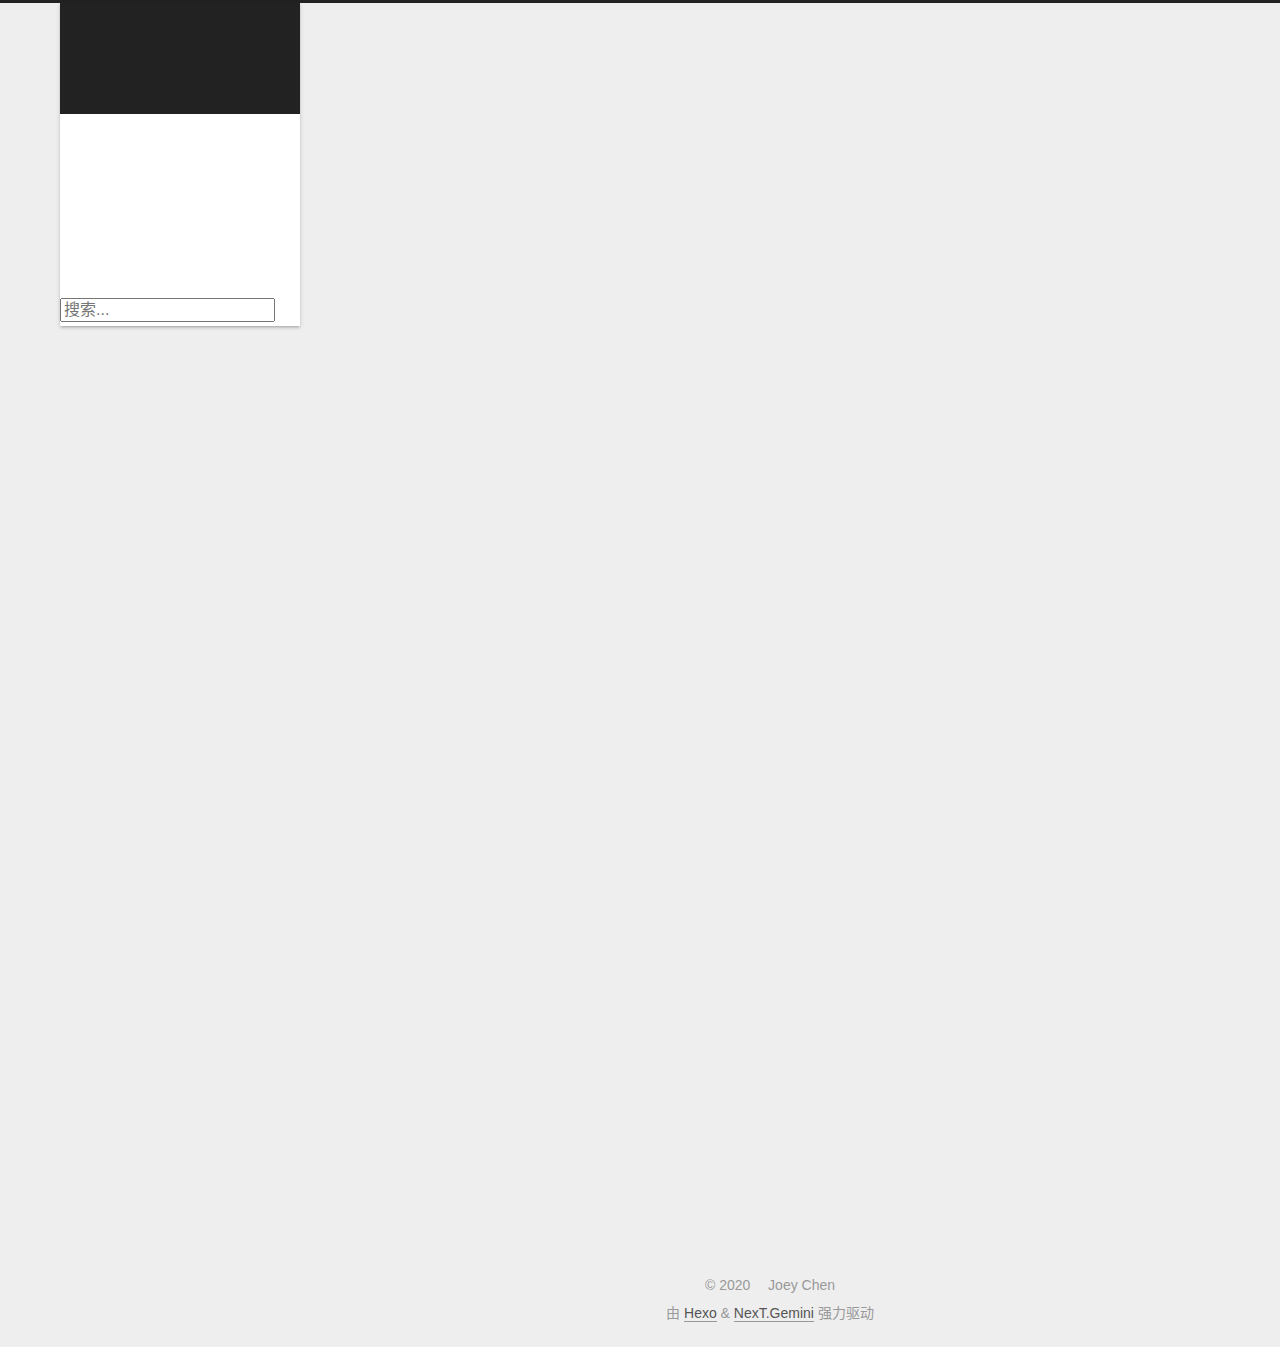
==== commit 2ae56c1e: "Site updated: 2020-08-11 20:12:41" ====
--- a/archives/index.html
+++ b/archives/index.html
@@ -17,7 +17,7 @@
 
 <script id="hexo-configurations">
     var NexT = window.NexT || {};
-    var CONFIG = {"hostname":"yoursite.com","root":"/","scheme":"Gemini","version":"7.8.0","exturl":false,"sidebar":{"position":"left","display":"post","padding":18,"offset":12,"onmobile":false},"copycode":{"enable":false,"show_result":false,"style":null},"back2top":{"enable":true,"sidebar":false,"scrollpercent":false},"bookmark":{"enable":false,"color":"#222","save":"auto"},"fancybox":false,"mediumzoom":false,"lazyload":false,"pangu":false,"comments":{"style":"tabs","active":null,"storage":true,"lazyload":false,"nav":null},"algolia":{"hits":{"per_page":10},"labels":{"input_placeholder":"Search for Posts","hits_empty":"We didn't find any results for the search: ${query}","hits_stats":"${hits} results found in ${time} ms"}},"localsearch":{"enable":false,"trigger":"auto","top_n_per_article":1,"unescape":false,"preload":false},"motion":{"enable":true,"async":false,"transition":{"post_block":"fadeIn","post_header":"slideDownIn","post_body":"slideDownIn","coll_header":"slideLeftIn","sidebar":"slideUpIn"}}};
+    var CONFIG = {"hostname":"yoursite.com","root":"/","scheme":"Gemini","version":"7.8.0","exturl":false,"sidebar":{"position":"left","display":"post","padding":18,"offset":12,"onmobile":false},"copycode":{"enable":false,"show_result":false,"style":null},"back2top":{"enable":true,"sidebar":false,"scrollpercent":false},"bookmark":{"enable":false,"color":"#222","save":"auto"},"fancybox":false,"mediumzoom":false,"lazyload":false,"pangu":false,"comments":{"style":"tabs","active":null,"storage":true,"lazyload":false,"nav":null},"algolia":{"hits":{"per_page":10},"labels":{"input_placeholder":"Search for Posts","hits_empty":"We didn't find any results for the search: ${query}","hits_stats":"${hits} results found in ${time} ms"}},"localsearch":{"enable":true,"trigger":"auto","top_n_per_article":1,"unescape":false,"preload":false},"motion":{"enable":true,"async":false,"transition":{"post_block":"fadeIn","post_header":"slideDownIn","post_body":"slideDownIn","coll_header":"slideLeftIn","sidebar":"slideUpIn"}},"path":"search.xml"};
   </script>
 
   <meta name="description" content="人法地，地法天，天法道，道法自然。">
@@ -27,7 +27,7 @@
 <meta property="og:site_name" content="JoeyChen&#39;s Blog">
 <meta property="og:description" content="人法地，地法天，天法道，道法自然。">
 <meta property="og:locale" content="zh_CN">
-<meta property="article:author" content="John Doe">
+<meta property="article:author" content="Joey Chen">
 <meta name="twitter:card" content="summary">
 
 <link rel="canonical" href="http://yoursite.com/archives/">
@@ -102,6 +102,7 @@
 
   <div class="site-nav-right">
     <div class="toggle popup-trigger">
+        <i class="fa fa-search fa-fw fa-lg"></i>
     </div>
   </div>
 </div>
@@ -126,11 +127,38 @@
     <a href="/archives/" rel="section"><i class="fa fa-archive fa-fw"></i>归档</a>
 
   </li>
+      <li class="menu-item menu-item-search">
+        <a role="button" class="popup-trigger"><i class="fa fa-search fa-fw"></i>搜索
+        </a>
+      </li>
   </ul>
 </nav>
 
 
 
+  <div class="search-pop-overlay">
+    <div class="popup search-popup">
+        <div class="search-header">
+  <span class="search-icon">
+    <i class="fa fa-search"></i>
+  </span>
+  <div class="search-input-container">
+    <input autocomplete="off" autocapitalize="off"
+           placeholder="搜索..." spellcheck="false"
+           type="search" class="search-input">
+  </div>
+  <span class="popup-btn-close">
+    <i class="fa fa-times-circle"></i>
+  </span>
+</div>
+<div id="search-result">
+  <div id="no-result">
+    <i class="fa fa-spinner fa-pulse fa-5x fa-fw"></i>
+  </div>
+</div>
+
+    </div>
+  </div>
 
 </div>
     </header>
@@ -308,9 +336,9 @@
 
       <div class="site-overview-wrap sidebar-panel">
         <div class="site-author motion-element" itemprop="author" itemscope itemtype="http://schema.org/Person">
-    <img class="site-author-image" itemprop="image" alt="John Doe"
+    <img class="site-author-image" itemprop="image" alt="Joey Chen"
       src="/images/avatar.jpg">
-  <p class="site-author-name" itemprop="name">John Doe</p>
+  <p class="site-author-name" itemprop="name">Joey Chen</p>
   <div class="site-description" itemprop="description">人法地，地法天，天法道，道法自然。</div>
 </div>
 <div class="site-state-wrap motion-element">
@@ -356,7 +384,7 @@
   <span class="with-love">
     <i class="fa fa-heart"></i>
   </span>
-  <span class="author" itemprop="copyrightHolder">John Doe</span>
+  <span class="author" itemprop="copyrightHolder">Joey Chen</span>
 </div>
   <div class="powered-by">由 <a href="https://hexo.io/" class="theme-link" rel="noopener" target="_blank">Hexo</a> & <a href="https://theme-next.org/" class="theme-link" rel="noopener" target="_blank">NexT.Gemini</a> 强力驱动
   </div>
@@ -397,6 +425,10 @@
 
 
 
+  
+<script src="/js/local-search.js"></script>
+
+
 
 
 
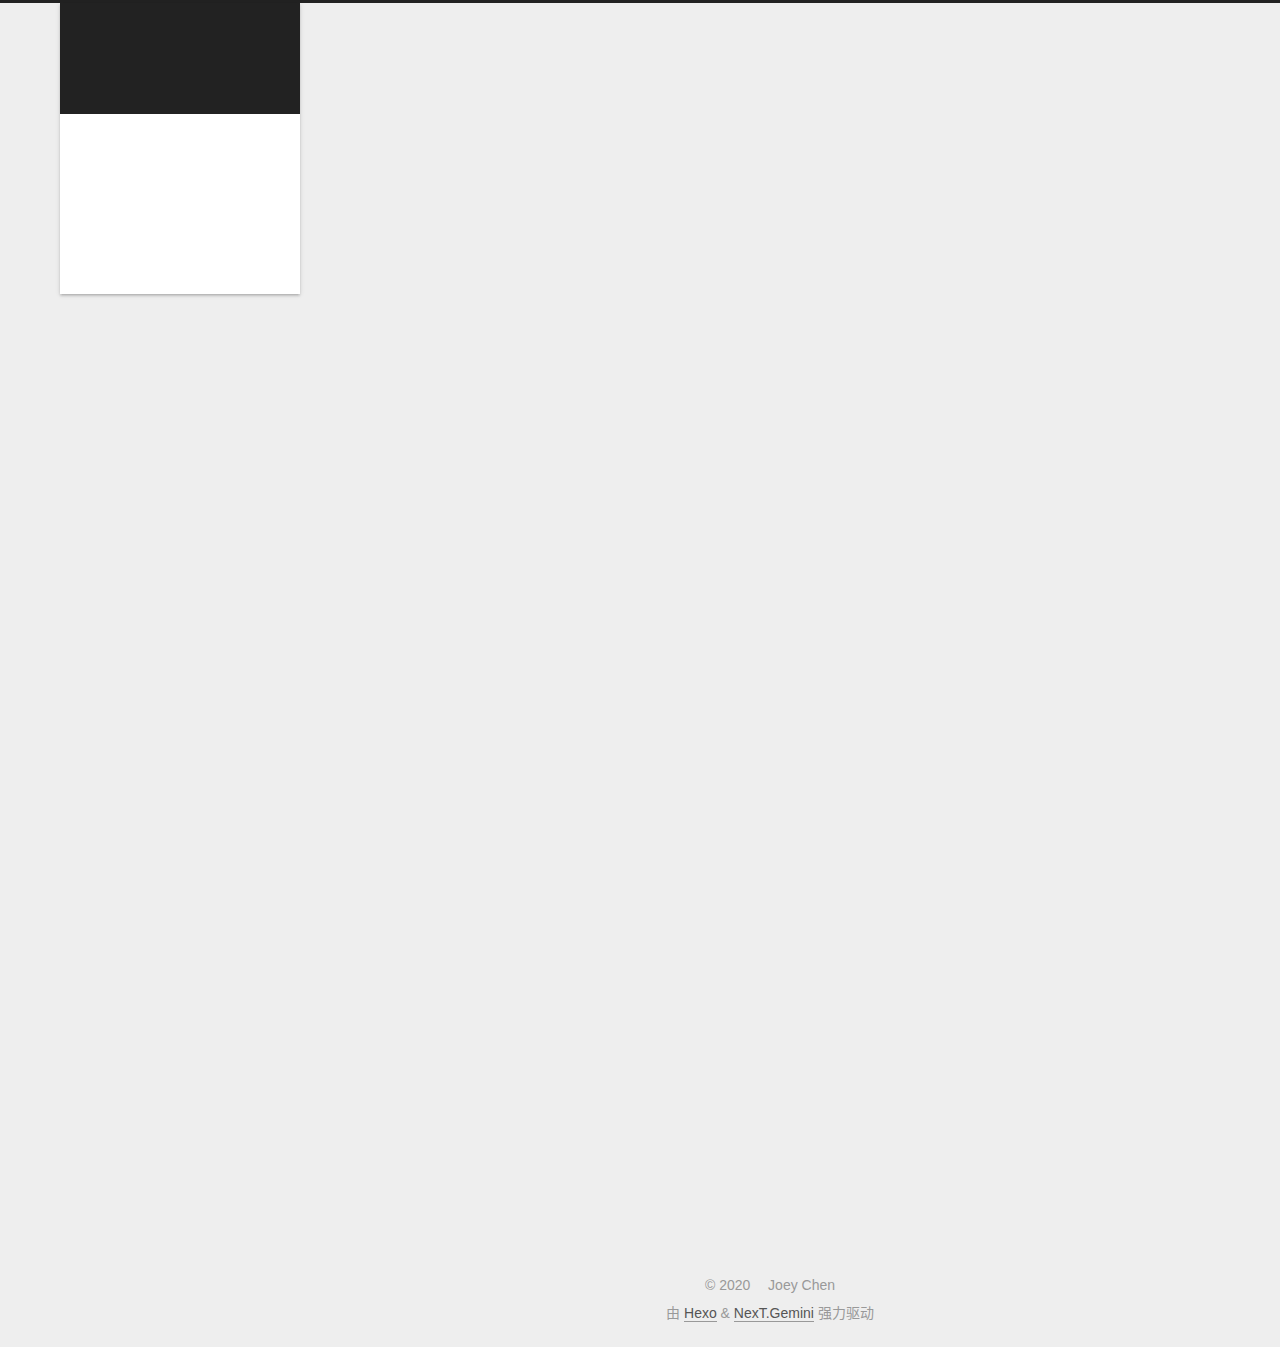
==== commit 5fc4ddd3: "Site updated: 2020-08-11 20:44:57" ====
--- a/archives/index.html
+++ b/archives/index.html
@@ -337,7 +337,7 @@
       <div class="site-overview-wrap sidebar-panel">
         <div class="site-author motion-element" itemprop="author" itemscope itemtype="http://schema.org/Person">
     <img class="site-author-image" itemprop="image" alt="Joey Chen"
-      src="/images/avatar.jpg">
+      src="/images/avatar.gif">
   <p class="site-author-name" itemprop="name">Joey Chen</p>
   <div class="site-description" itemprop="description">人法地，地法天，天法道，道法自然。</div>
 </div>
--- a/css/main.css
+++ b/css/main.css
@@ -1168,7 +1168,7 @@
 }
 .links-of-author a::before,
 .links-of-author span.exturl::before {
-  background: #2bebcc;
+  background: #445ded;
   border-radius: 50%;
   content: ' ';
   display: inline-block;
@@ -2149,6 +2149,106 @@
 .gt-container .gt-popup .gt-action.is--active::before {
   top: 0.7em;
 }
+.search-pop-overlay {
+  background: rgba(0,0,0,0);
+  height: 100%;
+  left: 0;
+  position: fixed;
+  top: 0;
+  transition: visibility 0s linear 0.2s, background 0.2s;
+  visibility: hidden;
+  width: 100%;
+  z-index: 1400;
+}
+.search-pop-overlay.search-active {
+  background: rgba(0,0,0,0.3);
+  transition: background 0.2s;
+  visibility: visible;
+}
+.search-popup {
+  background: var(--card-bg-color);
+  border-radius: 5px;
+  height: 80%;
+  left: calc(50% - 350px);
+  position: fixed;
+  top: 10%;
+  transform: scale(0);
+  transition: transform 0.2s;
+  width: 700px;
+  z-index: 1500;
+}
+.search-active .search-popup {
+  transform: scale(1);
+}
+@media (max-width: 767px) {
+  .search-popup {
+    border-radius: 0;
+    height: 100%;
+    left: 0;
+    margin: 0;
+    top: 0;
+    width: 100%;
+  }
+}
+.search-popup .search-icon,
+.search-popup .popup-btn-close {
+  color: #999;
+  font-size: 18px;
+  padding: 0 10px;
+}
+.search-popup .popup-btn-close {
+  cursor: pointer;
+}
+.search-popup .popup-btn-close:hover .fa {
+  color: #222;
+}
+.search-popup .search-header {
+  background: #eee;
+  border-top-left-radius: 5px;
+  border-top-right-radius: 5px;
+  display: flex;
+  padding: 5px;
+}
+.search-popup input.search-input {
+  background: transparent;
+  border: 0;
+  outline: 0;
+  width: 100%;
+}
+.search-popup input.search-input::-webkit-search-cancel-button {
+  display: none;
+}
+.search-popup .search-input-container {
+  flex-grow: 1;
+  padding: 2px;
+}
+.search-popup ul.search-result-list {
+  margin: 0 5px;
+  padding: 0;
+  width: 100%;
+}
+.search-popup p.search-result {
+  border-bottom: 1px dashed #ccc;
+  padding: 5px 0;
+}
+.search-popup a.search-result-title {
+  font-weight: bold;
+}
+.search-popup .search-keyword {
+  border-bottom: 1px dashed #ff2a2a;
+  color: #ff2a2a;
+  font-weight: bold;
+}
+.search-popup #search-result {
+  display: flex;
+  height: calc(100% - 55px);
+  overflow: auto;
+  padding: 5px 25px;
+}
+.search-popup #no-result {
+  color: #ccc;
+  margin: auto;
+}
 .header {
   margin: 0 auto;
   position: relative;
